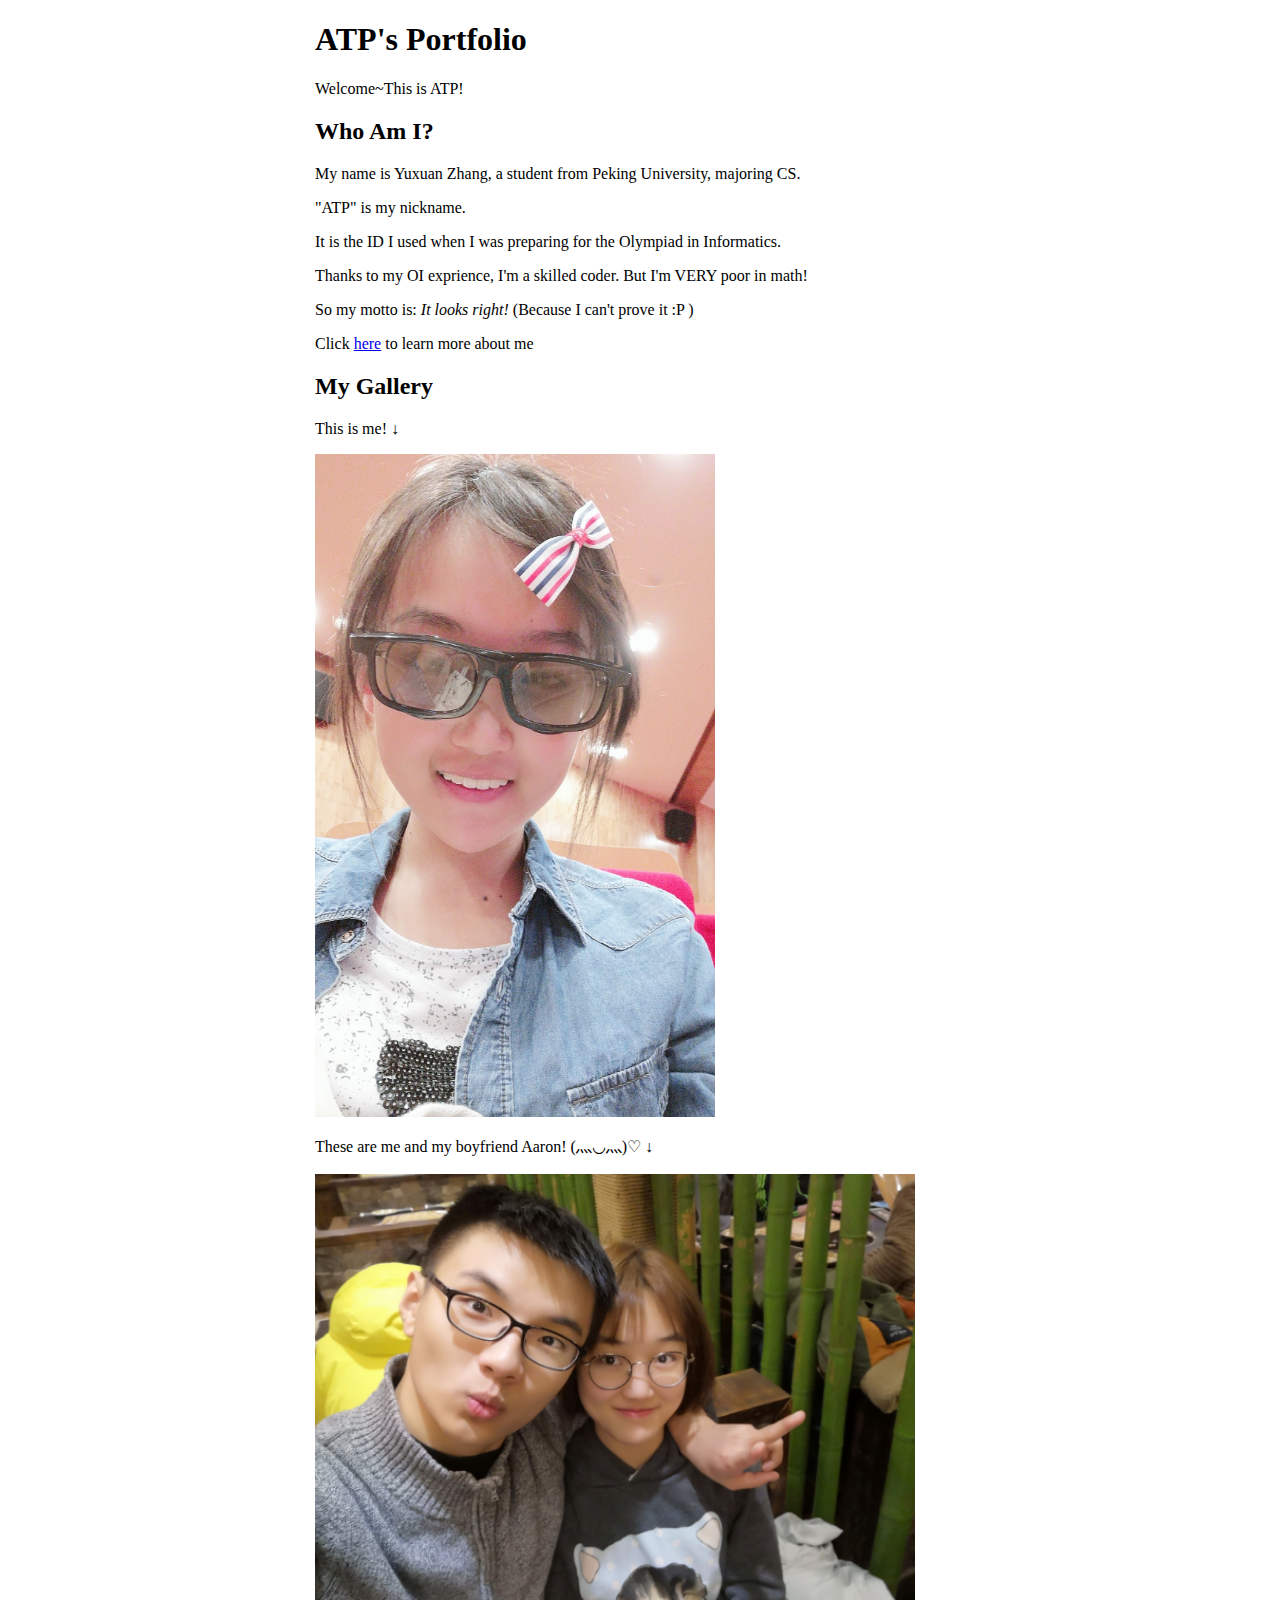
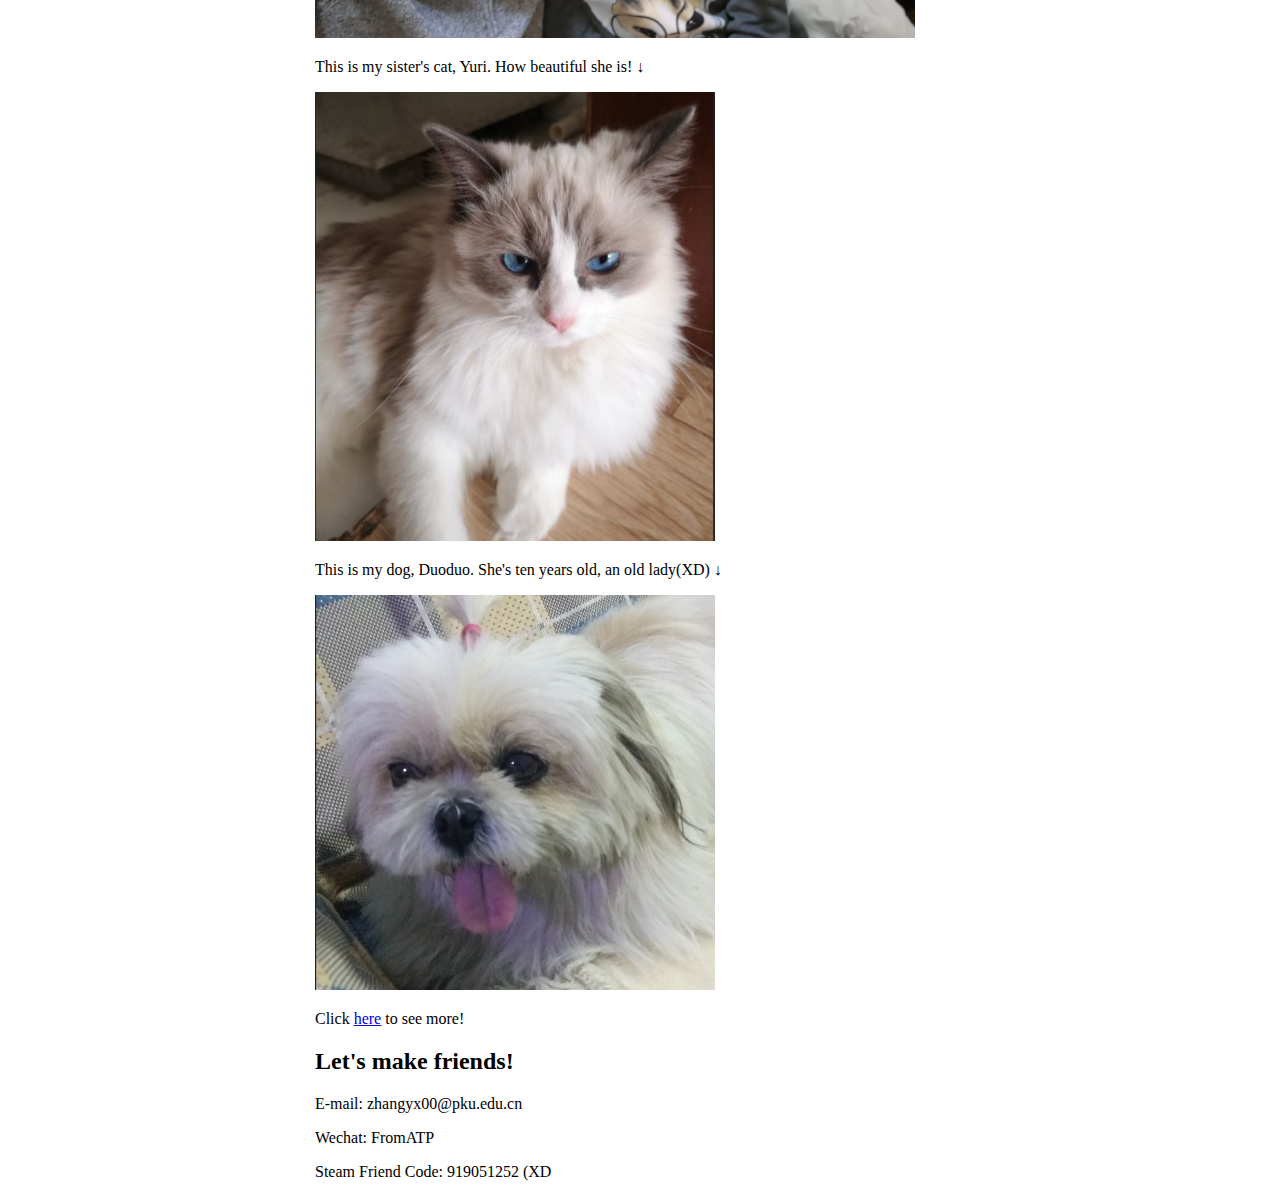
==== portfolio/src/main/webapp/index.html @ 6140a49b "Add a base version of my portfolio." ====
<!DOCTYPE html>
<html>
  <head>
    <meta charset="UTF-8">
    <title>ATP's Portfolio</title>
    <link rel="stylesheet" href="style.css">
    <script src="script.js"></script>
  </head>
  <body>
    <div id="content">
      <h1>ATP's Portfolio</h1>
        <p>Welcome~This is ATP!</p>
      
      <h2>Who Am I?</h2>
        <p>My name is Yuxuan Zhang, a student from Peking University, majoring CS.</p>
        <p>"ATP" is my nickname. </p>
        <p>It is the ID I used when I was preparing for the Olympiad in Informatics.</p>
        <p>Thanks to my OI exprience, I'm a skilled coder. But I'm VERY poor in math!</p>
        <p>So my motto is: <em>It looks right!</em> (Because I can't prove it :P )</p>
        <p>Click <a href="aboutme.html">here</a> to learn more about me</p>
      
      <h2>My Gallery</h2>
        <p>This is me! ↓ </p>
        <img src="image/me.jpg" width="400"/>
        <p>These are me and my boyfriend Aaron! (⺣◡⺣)♡ ↓ </p>
        <img src="image/two2.png" width="600"/>
        <p>This is my sister's cat, Yuri. How beautiful she is! ↓</p>
        <img src="image/yuri.png" width="400"/>
        <p>This is my dog, Duoduo. She's ten years old, an old lady(XD) ↓ </p>
        <img src="image/duoduo.png" width="400"/>
        <p>Click <a href="gallery.html">here</a> to see more!</p>

      <h2>Let's make friends!</h2>
        <p>E-mail: zhangyx00@pku.edu.cn</p>
        <p>Wechat: FromATP</p>
        <p>Steam Friend Code: 919051252 (XD </p>

<!--    <p>Click here to get a random message:</p>
        <button onclick="addRandomGreeting()">Hello</button>
        <div id="greeting-container"></div>-->
    </div>
  </body>
</html>
---- portfolio/src/main/webapp/style.css ----
#content {
  margin-left: auto;
  margin-right: auto;
  width: 650px;
}

.image-thumbnails {
  display: flex;
  flex-wrap: wrap;
  justify-content: center;
}

.image-thumbnails img {
  margin: 10px;
  max-height: 200px;
  max-width: 200px;
}

.image-thumbnails img:hover {
  border: thick solid black;
}

#random-image-container img {
  margin-top: 20px;
}

#greeting-container {
  margin-top: 20px;
}
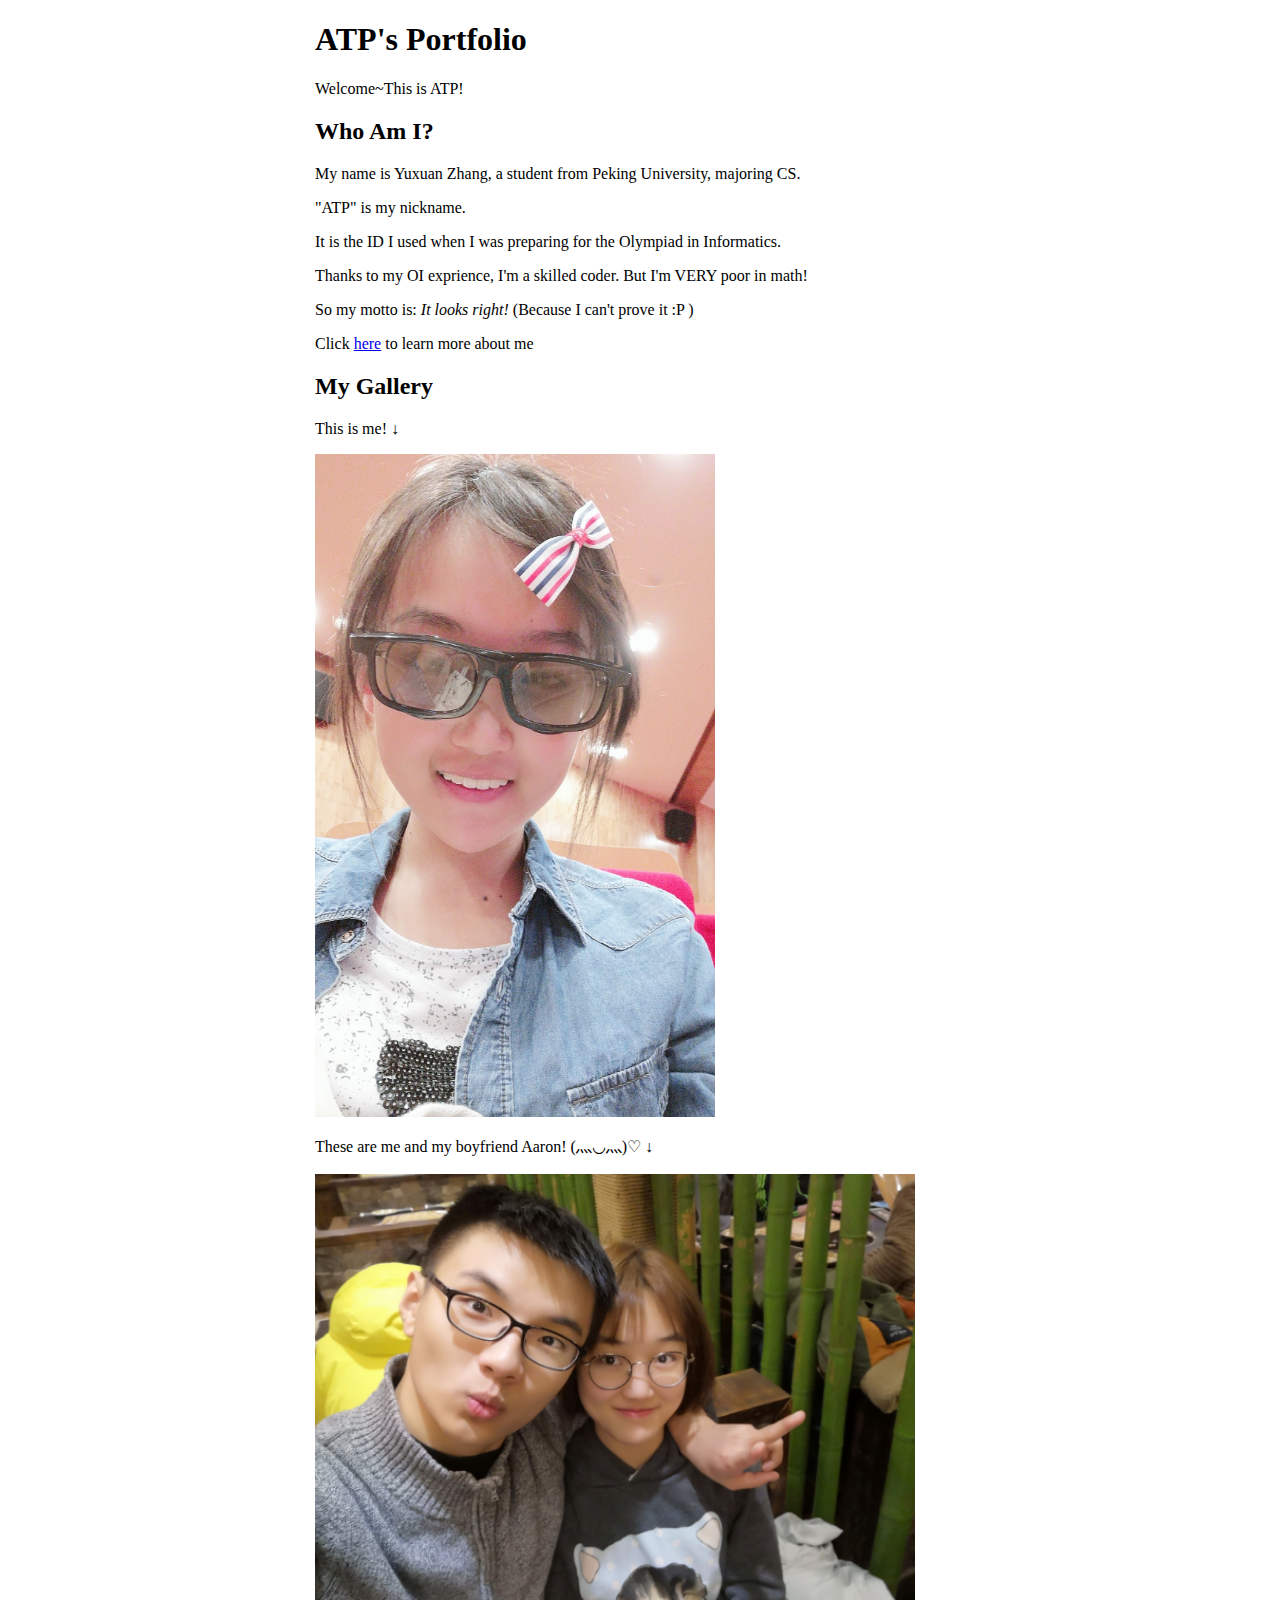
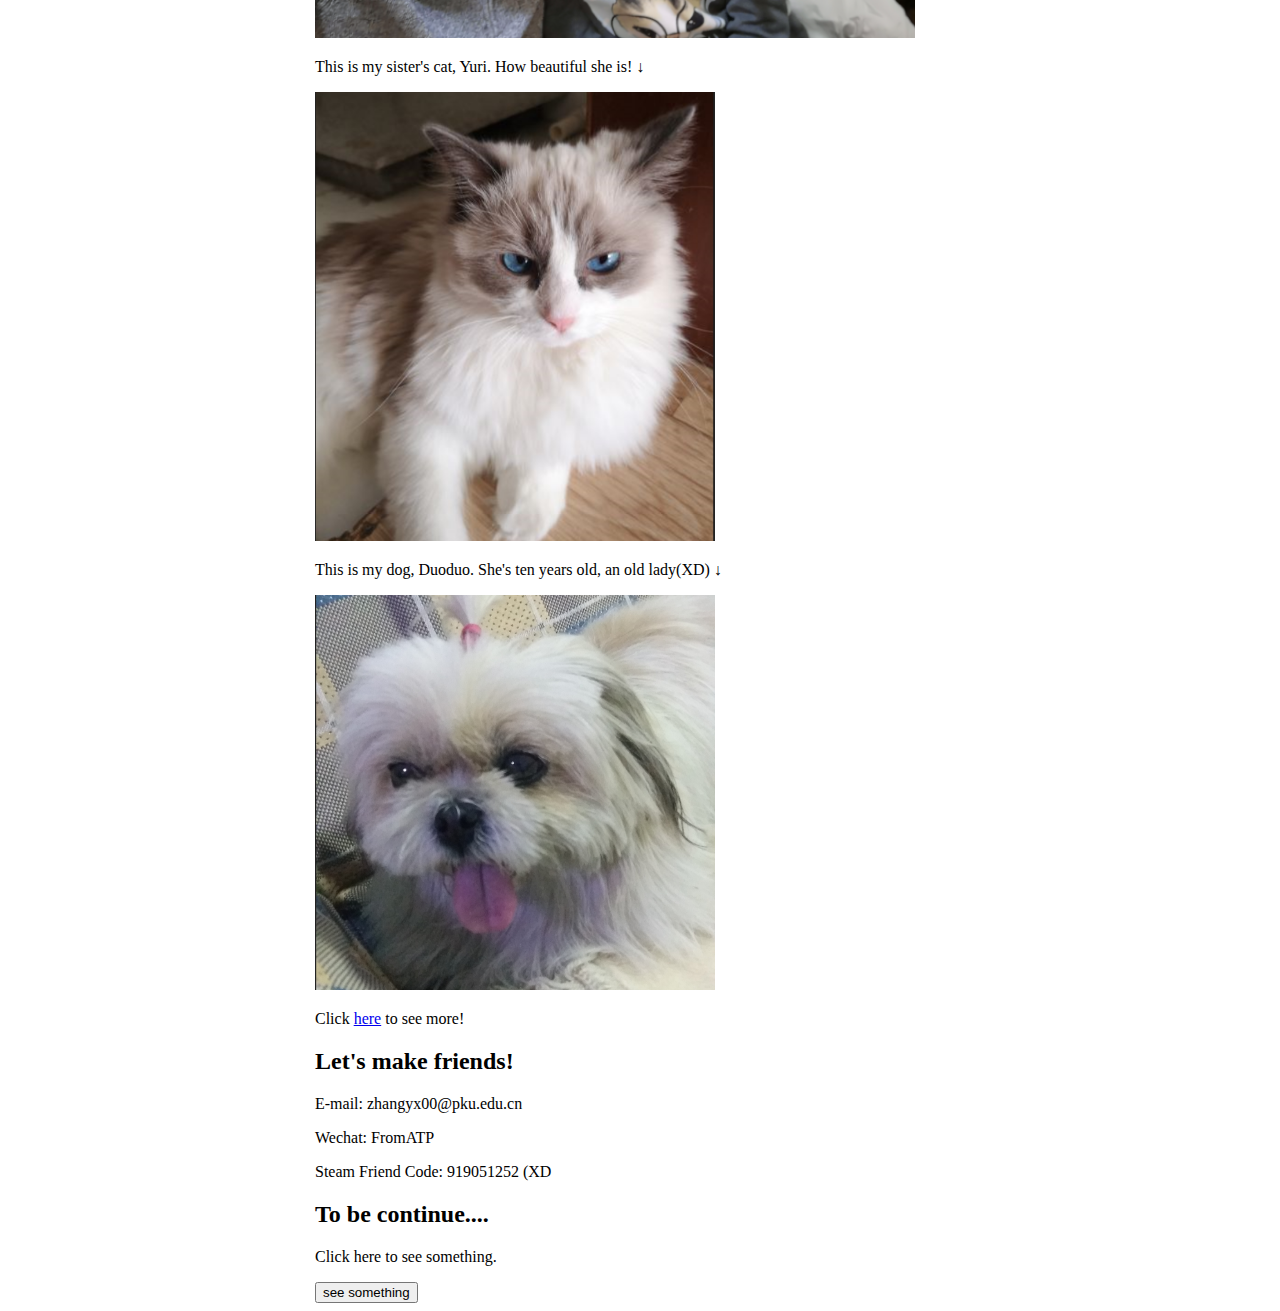
==== commit 21f0e2c1: "Add a button using json, but still has bugs" ====
--- a/portfolio/src/main/webapp/index.html
+++ b/portfolio/src/main/webapp/index.html
@@ -35,9 +35,10 @@
         <p>Wechat: FromATP</p>
         <p>Steam Friend Code: 919051252 (XD </p>
 
-<!--    <p>Click here to get a random message:</p>
-        <button onclick="addRandomGreeting()">Hello</button>
-        <div id="greeting-container"></div>-->
+      <h2>To be continue....</h2>
+        <p>Click here to see something.</p>
+        <button onclick="getMessage()">see something</button>
+        <div id="arrlist-container"></div>
     </div>
   </body>
 </html>
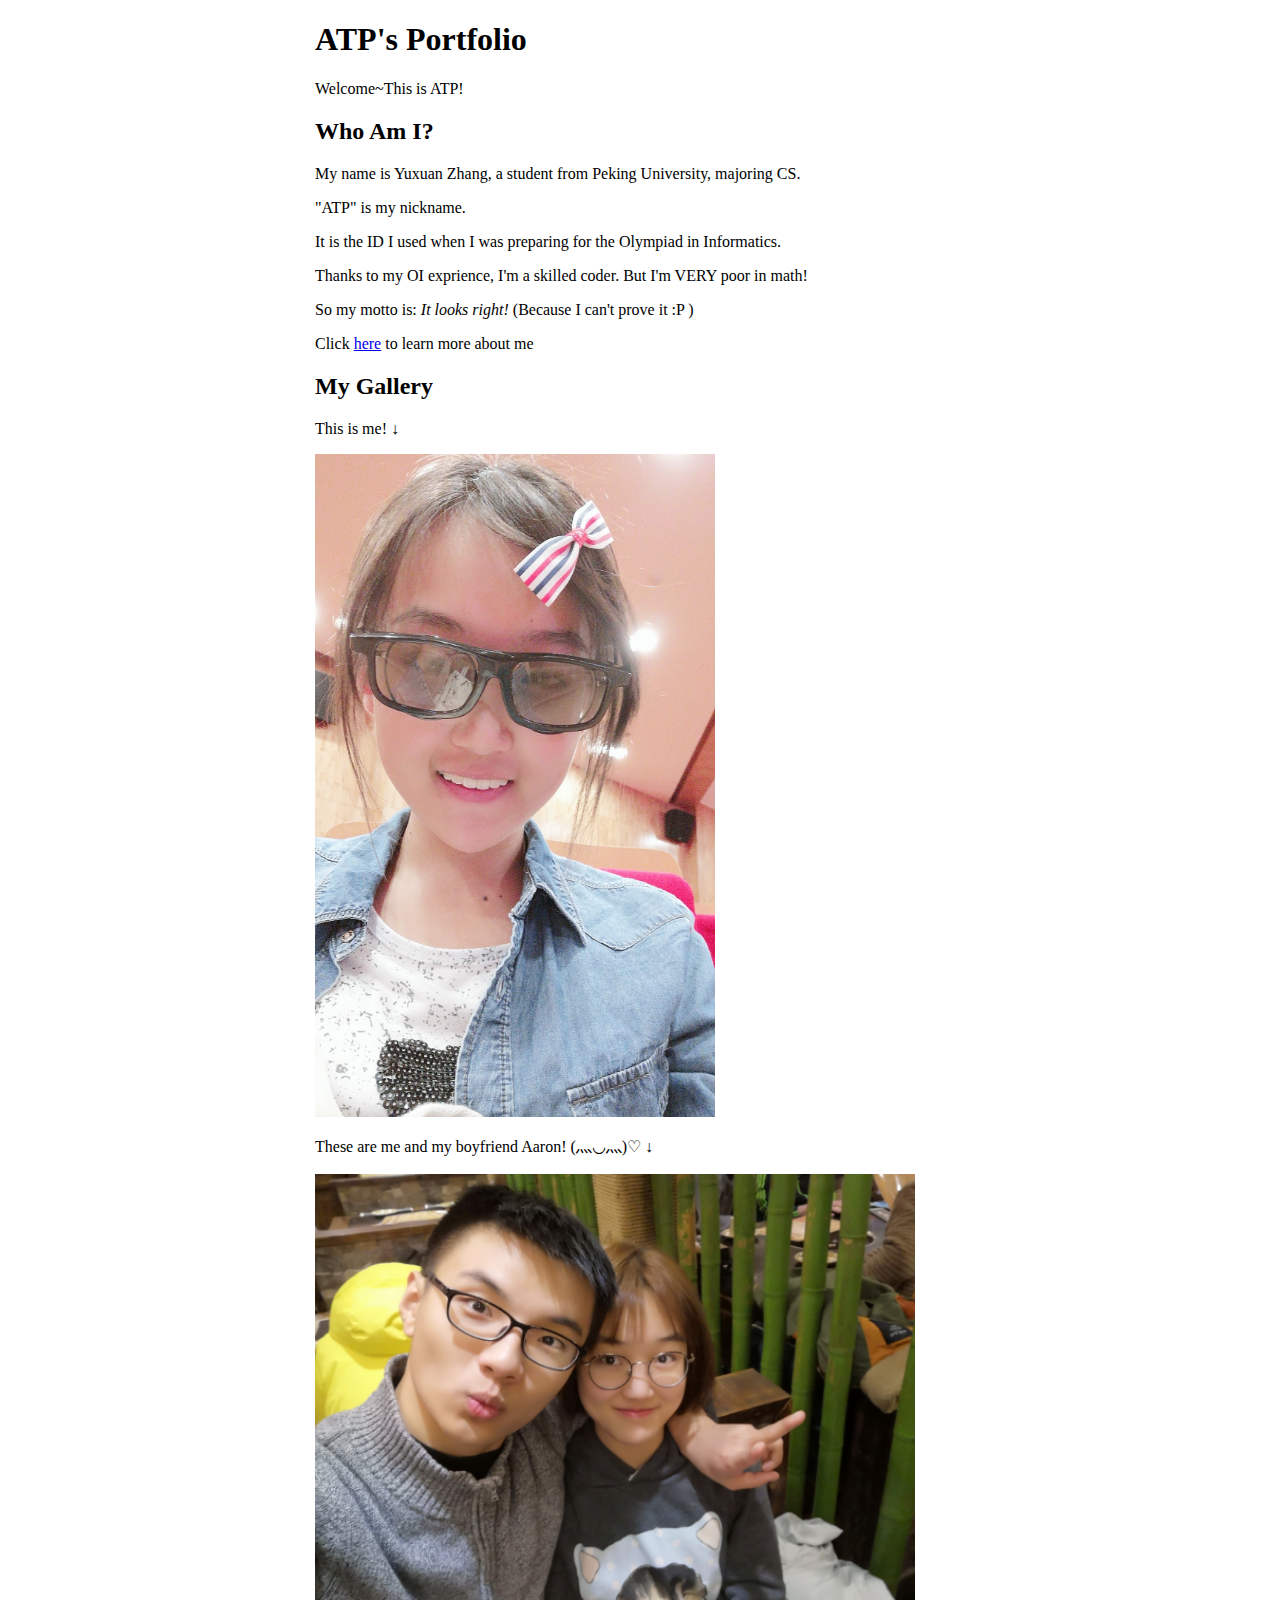
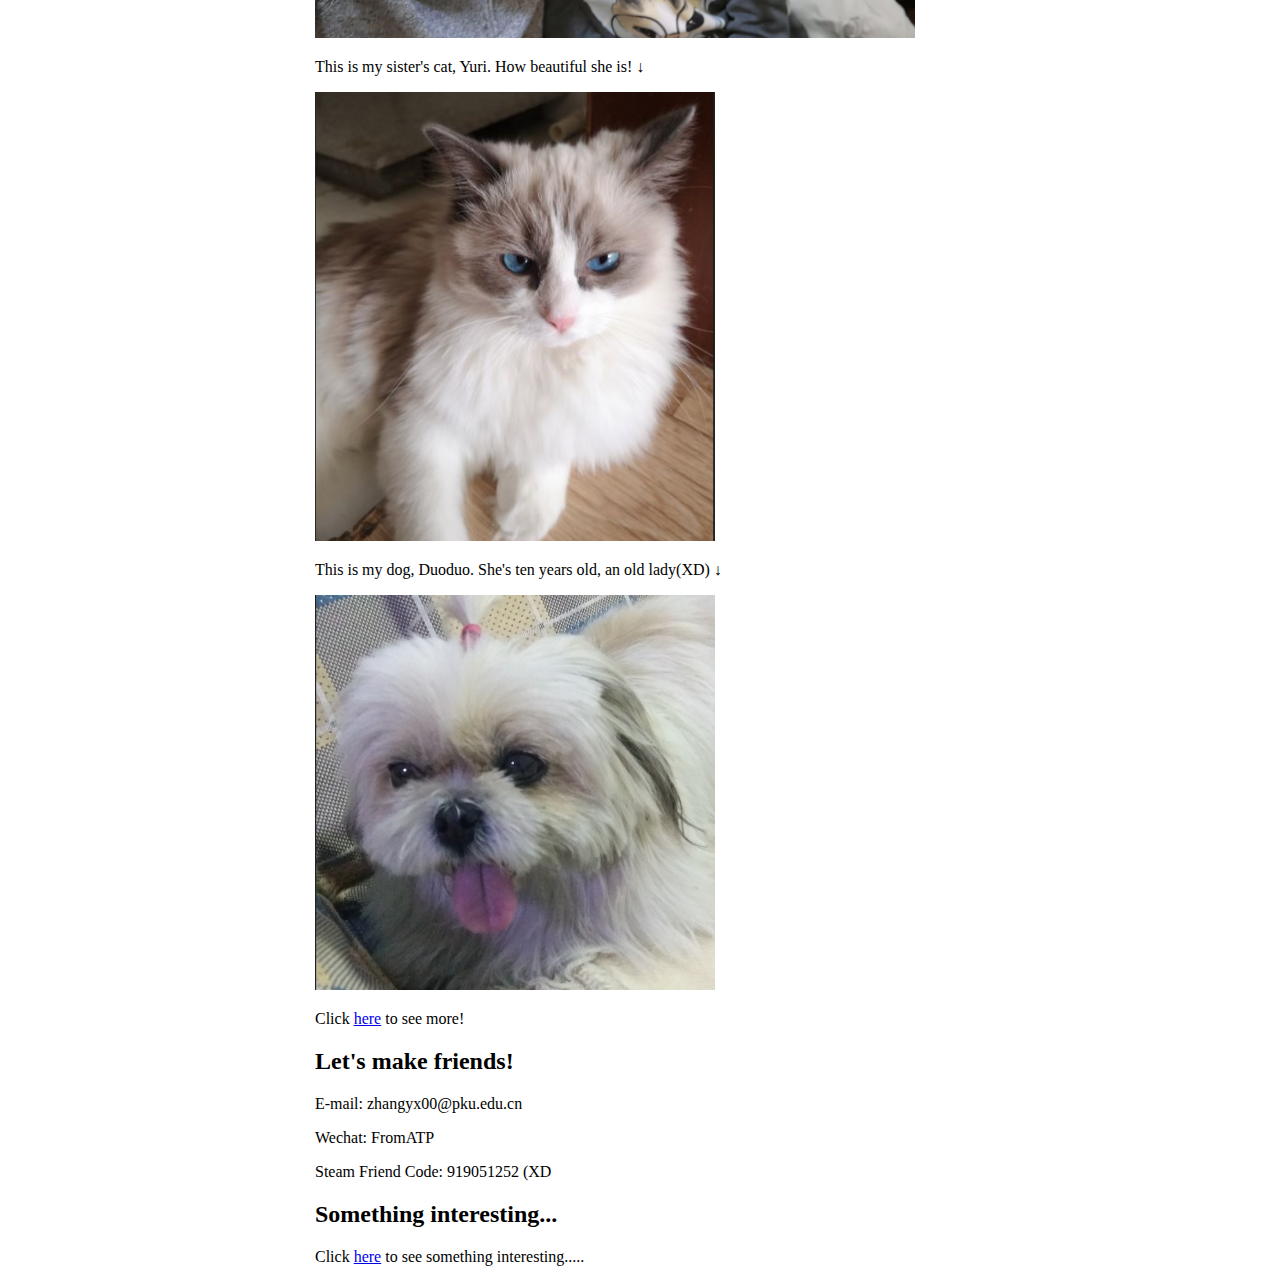
==== commit 178771b6: "Add a Google Chart (vote)" ====
--- a/portfolio/src/main/webapp/index.html
+++ b/portfolio/src/main/webapp/index.html
@@ -34,11 +34,9 @@
         <p>E-mail: zhangyx00@pku.edu.cn</p>
         <p>Wechat: FromATP</p>
         <p>Steam Friend Code: 919051252 (XD </p>
-
-      <h2>To be continue....</h2>
-        <p>Click here to see something.</p>
-        <button onclick="getMessage()">see something</button>
-        <div id="arrlist-container"></div>
-    </div>
+      
+      <h2>Something interesting...</h2>
+          <p>Click <a href="vote.html">here</a> to see something interesting.....</p>
+       
   </body>
 </html>
